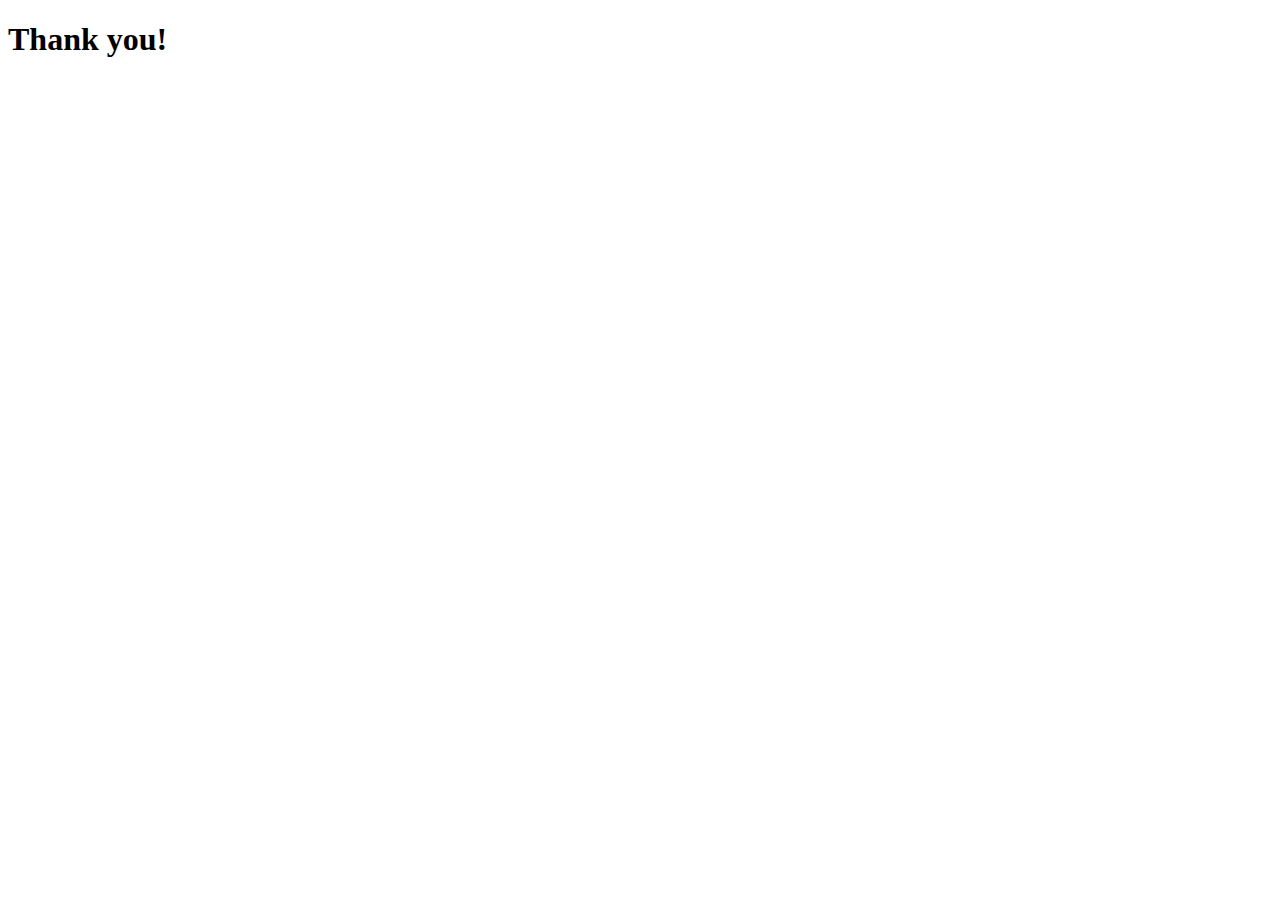
==== thank.html @ cf15a27a "Added all files" ====
<!DOCTYPE html>
<html lang="en">

<head>
    <meta charset="UTF-8">
    <meta name="viewport" content="width=device-width, initial-scale=1.0">
    <title>Thank you for messaging me!</title>
</head>

<body>
    <h1>
        Thank you!
    </h1>
</body>

</html>
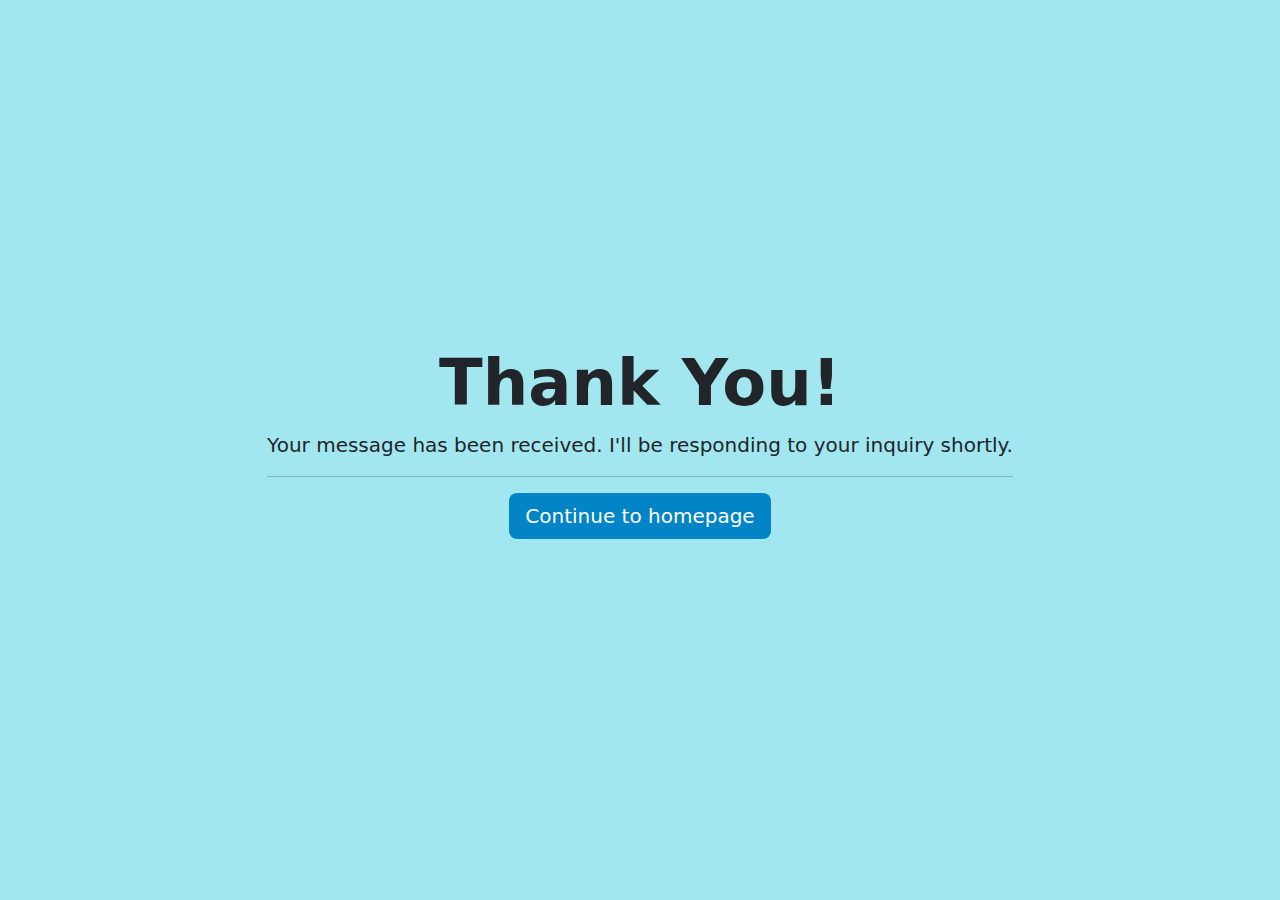
==== commit 1c85114e: "updated thank you card" ====
--- a/thank.html
+++ b/thank.html
@@ -4,13 +4,32 @@
 <head>
     <meta charset="UTF-8">
     <meta name="viewport" content="width=device-width, initial-scale=1.0">
+    <link rel="stylesheet" href="https://cdn.jsdelivr.net/npm/bootstrap@5.3.3/dist/css/bootstrap.min.css">
     <title>Thank you for messaging me!</title>
+    <style>
+        /* Additional CSS styles if needed */
+        body {
+            background-color: #a2e7f0;
+            /* Optional: Adding a light background color */
+        }
+    </style>
 </head>
 
 <body>
-    <h1>
-        Thank you!
-    </h1>
+
+    <div class="container d-flex justify-content-center align-items-center vh-100">
+        <div class="jumbotron text-center">
+            <h1 class="display-3" style="font-weight: 700;">Thank You!</h1>
+            <p class="lead"><strong>Your message has been received.</strong> I'll be responding to your inquiry shortly.
+            </p>
+            <hr>
+            <p class="lead">
+                <a class="btn btn-primary btn-lg" style="background-color: #0284c7 !important; border: none;"
+                    href="https://msjhaninebaclayo.vercel.app/" role="button">Continue to homepage</a>
+            </p>
+        </div>
+    </div>
+
 </body>
 
 </html>